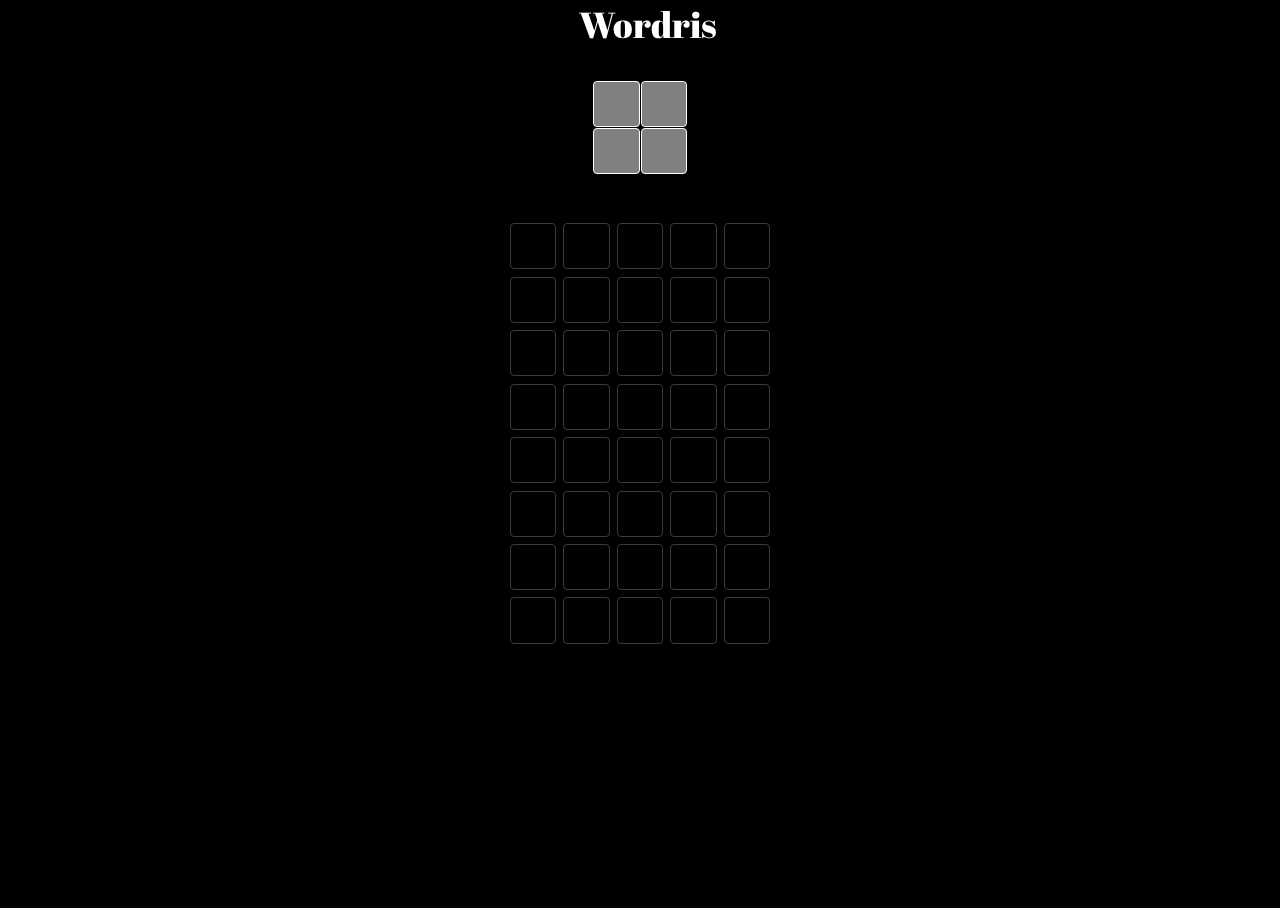
==== index.html @ 6dae2cc4 "Add sharing" ====
<!doctype html>
<head> 
  <meta charset="utf8">
  <title>wordris</title>
  <meta name="viewport" content="width=device-width, initial-scale=1.0">
  <link rel="stylesheet" href="index.css">
  <link rel="preconnect" href="https://fonts.googleapis.com">
  <link rel="preconnect" href="https://fonts.gstatic.com" crossorigin>
  <link href="https://fonts.googleapis.com/css2?family=Abril+Fatface&family=Noto+Sans+Symbols+2&display=swap" rel="stylesheet">
</head>
<body> 
  <script src="3rdparty/alea.min.js"></script>
  <script src="3rdparty/localforage.min.js"></script>
  <script type="module" src="app/main.js"></script>
  <div class="banner">Wordris</div>
  <div class="container">
    <div class="current" id="current">
      <div class="currentcell" currentrow="1" currentcell="0"></div>
      <div class="currentcell" currentrow="1" currentcell="1"></div>
      <div class="currentcell" currentrow="0" currentcell="0"></div>
      <div class="currentcell" currentrow="0" currentcell="1"></div>
    </div>
    <div id="grid" class="grid"></div>
    <div class="resultcontainer" id="resultcontainer">
      <div class="result" id="result">
        <div class="button" id="score"></div>
        <div class="share" id="share" tabindex=0>Share 
          <span class="shareicon">
          <svg xmlns="http://www.w3.org/2000/svg" height="24" viewBox="0 0 24 24" width="24">
                <path fill="white" d="M18 16.08c-.76 0-1.44.3-1.96.77L8.91 12.7c.05-.23.09-.46.09-.7s-.04-.47-.09-.7l7.05-4.11c.54.5 1.25.81 2.04.81 1.66 0 3-1.34 3-3s-1.34-3-3-3-3 1.34-3 3c0 .24.04.47.09.7L8.04 9.81C7.5 9.31 6.79 9 6 9c-1.66 0-3 1.34-3 3s1.34 3 3 3c.79 0 1.5-.31 2.04-.81l7.12 4.16c-.05.21-.08.43-.08.65 0 1.61 1.31 2.92 2.92 2.92s2.92-1.31 2.92-2.92c0-1.61-1.31-2.92-2.92-2.92zM18 4c.55 0 1 .45 1 1s-.45 1-1 1-1-.45-1-1 .45-1 1-1zM6 13c-.55 0-1-.45-1-1s.45-1 1-1 1 .45 1 1-.45 1-1 1zm12 7.02c-.55 0-1-.45-1-1s.45-1 1-1 1 .45 1 1-.45 1-1 1z"></path>
                  </svg>
          </span>
        </div>
      </div>
    </div>
    <div class="copied" id="copied">Copied to Clipboard</div>
  </div>
</body>
---- index.css ----
:root {
  --cell-width: 2.7vh;
  --current-cell-offset: 6vh;
}
@font-face {
  font-family: 'pump';
  src: url('assets/PumpRegular.ttf') format('truetype');
  font-weight: normal;
  font-style: normal;
}
html,body {
  height: 100%;
  background-color: black;
}
.banner {
  position: fixed;
  top: 0;
  width: 100%;
  text-align: center;
  color: white;
  font-size: 4vh;
  font-family: 'Abril Fatface', cursive;
}
.copied {
  visibility: hidden;
  background-color: #121213;
  color: white;
  position: absolute;
  top: 10%;
  left: 50%;
  transform: translate(-50%);
  border-radius: 5px;
  padding: 5px;
}
.visible {
  visibility: visible;
}
.hidden {
  visibility: hidden;
  opacity: 0;
  transition: visibility 0s 2s, opacity 2s linear;
}
.resultcontainer {
  display: none;
  position: absolute;
  width: 100%;
  height: 100%;
  top:0;
  left:0;
}
.result {
  background-color: #121213;
  color: white;
  position: absolute;
  min-width:30%;
  max-width:30%;
  top: 30%;
  left: 50%;
  height: 10%;
  transform: translate(-50%);
  border-radius: 5px;
  padding: 20px;
}
.share {
  display: flex;
  background-color: green;
  text-transform: uppercase;
  padding: 5px;
  border-radius: 5px;
  font-size: 20px;
  padding-top: 10px;
  position: absolute;
  top: 50%;
  left: 50%;
  transform: translate(-50%);
  cursor: pointer;
}
.shareicon {
  color: white;
}
.button {
  text-align: center;
  width: 100%;
}
.tip {
  font-size: 15px;
  color: white;
  text-align: center;
}
.container {
  flex-direction: column;
  display: flex;
  justify-content: center;
  align-items: center;
  flex-grow: 1;
}
.grid {
  position: relative;
  overflow: hidden;
  display: grid;
  grid-template-columns: repeat(5, 1fr);
  grid-template-rows: repeat(8, 1fr);
  gap: 0.8vh;
  padding-bottom: var(--cell-width);
}
.current {
  padding-top: calc(var(--cell-width) * 3);
  display: grid;
  grid-template-columns: repeat(2, 1fr);
  grid-template-rows: repeat(2, 1fr);
  gap: 1px;
  padding-bottom: calc(var(--cell-width) * 2);
}
.currentcell, .cell {
  color: white;
  border: 1px solid #413839;
  height: var(--cell-width);
  line-height: var(--cell-width);
  width: var(--cell-width);
  font-size: var(--cell-width);
  padding: 10px;
  text-align: center;
  vertical-align: middle;
  border-radius: 4px;
  text-transform: uppercase;
  pointer-events: none;
}
.activecell {
  border: 1px solid white;
  pointer-events: all;
  cursor: pointer;
}
.completecell {
  border: 1px solid white;
  pointer-events: none;
  filter: blur(0.8px);
}
.activecell:hover {
  background-color: #413839;
}

.currentcell {
  border: 1px solid white;
  background-color: grey;
}
.emptycell {
  border: none;
  height: var(--cell-width);
  line-height: var(--cell-width);
  width: var(--cell-width);
  padding: 10px;
}
.flip {
  perspective: 1000px;
  transform: rotateY(360deg);
  transition: transform .85s ease-in-out;
  transform-origin: 50% 50%;
  transform-style: preserve-3d;
}
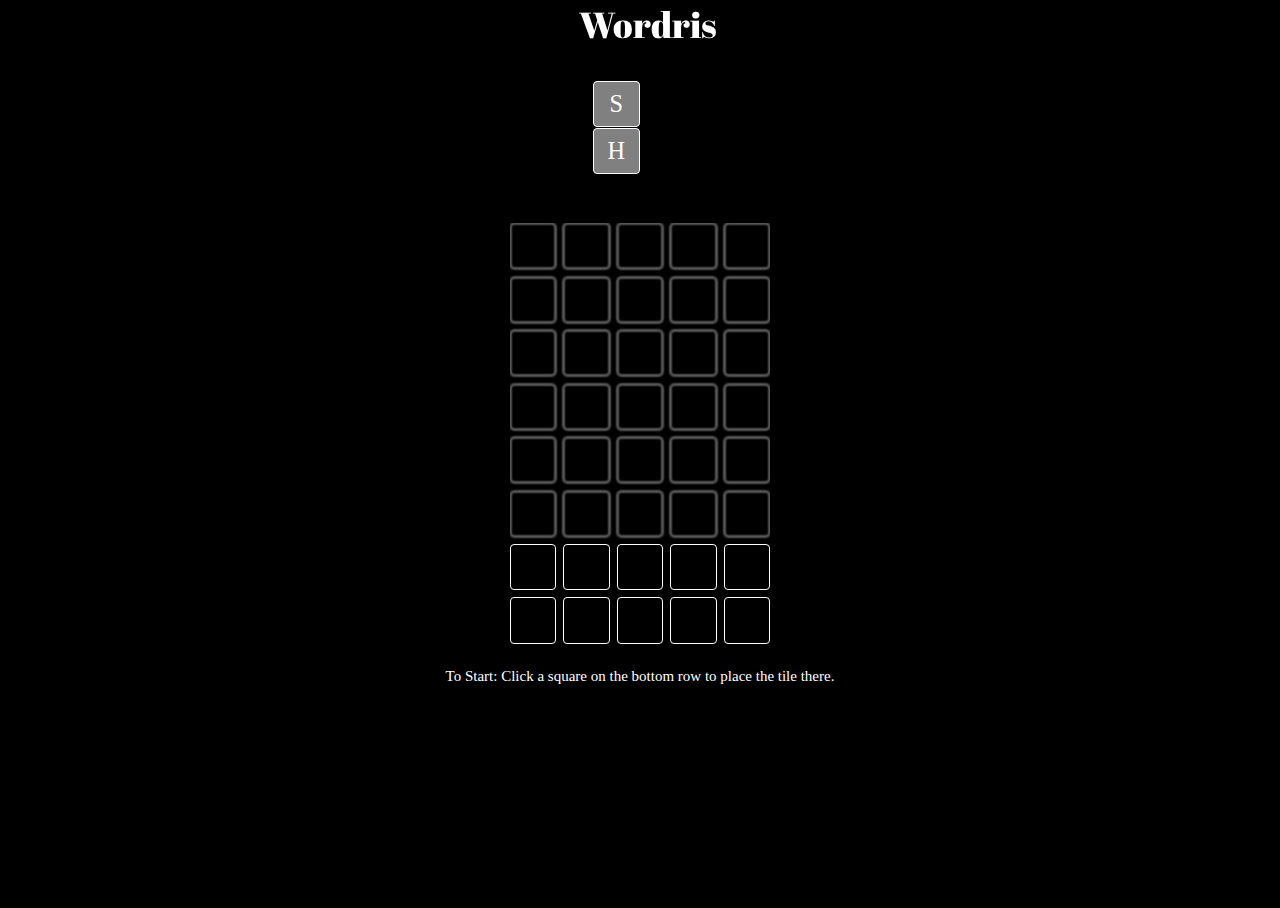
==== commit 51a2ad6d: "Readd tip" ====
--- a/index.html
+++ b/index.html
@@ -21,6 +21,7 @@
       <div class="currentcell" currentrow="0" currentcell="1"></div>
     </div>
     <div id="grid" class="grid"></div>
+    <div class="tip" id="tip"></div>
     <div class="resultcontainer" id="resultcontainer">
       <div class="result" id="result">
         <div class="button" id="score"></div>
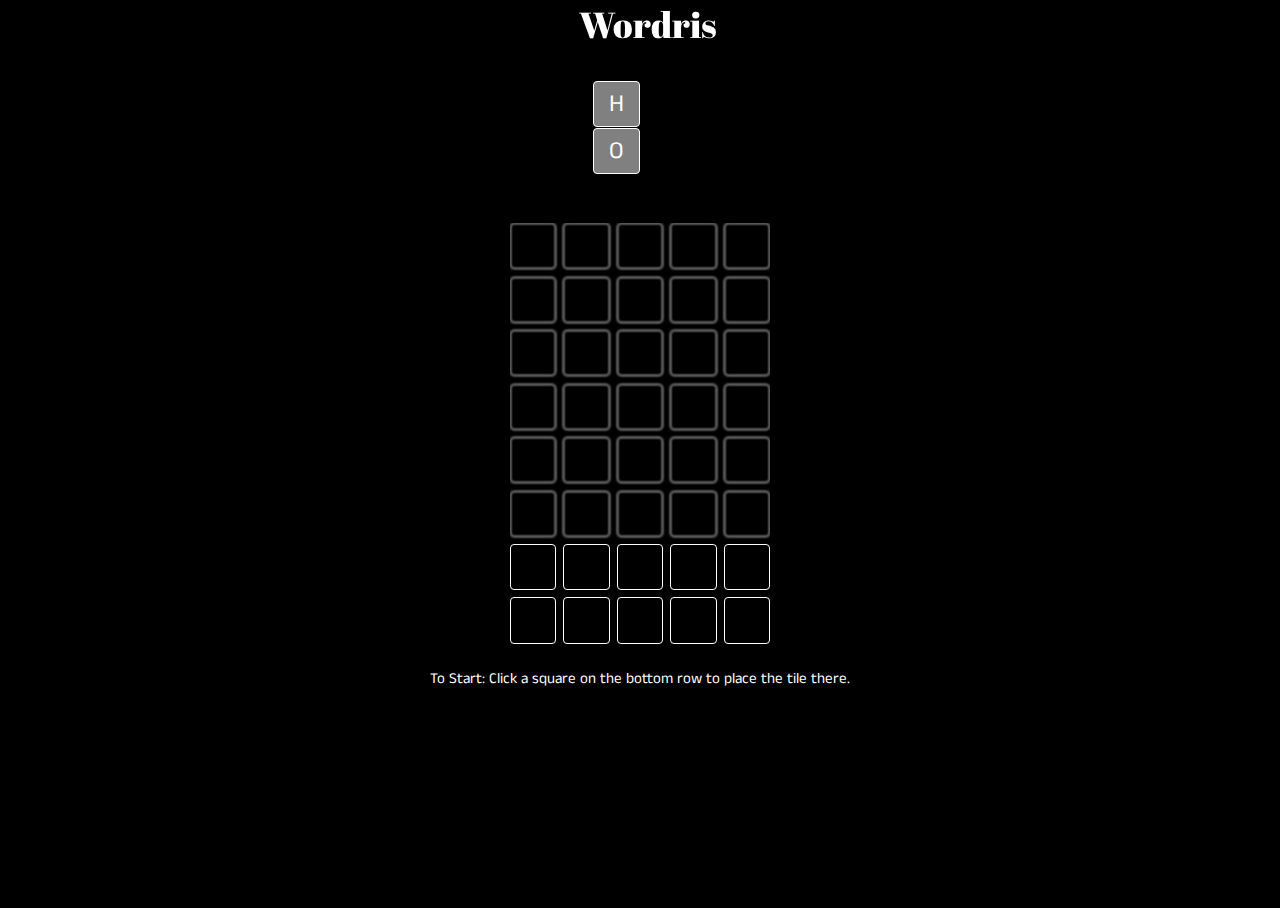
==== commit 6bb7c024: "Add a default font" ====
--- a/index.html
+++ b/index.html
@@ -1,12 +1,31 @@
 <!doctype html>
 <head> 
   <meta charset="utf8">
-  <title>wordris</title>
+  <title>Wordris</title>
   <meta name="viewport" content="width=device-width, initial-scale=1.0">
+  <!-- Primary Meta Tags --> <!-- this is the default metadata which all websites can draw on --> 
+  <meta name="description" content="Wordle meets Tetris">
+
+  <!-- Open Graph / Facebook --> <!-- this is what Facebook and other social websites will draw on -->
+  <meta property="og:type" content="website">
+  <meta property="og:url" content="https://mwenge.github.io/wordris">
+  <meta property="og:title" content="Wordris">
+  <meta property="og:description" content="Wordle meets Tetris">
+  <meta property="og:image" content="https://mwenge.github.io/wordris/assets/favicon.png">
+
+  <!-- Twitter --> <!-- You can have different summary for Twitter! -->
+  <meta property="twitter:card" content="https://mwenge.github.io/wordris/assets/favicon.png">
+  <meta property="twitter:url" content="https://mwenge.github.io/wordris">
+  <meta property="twitter:title" content="Wordris">
+  <meta property="twitter:description" content="Wordle meets Tetris">
+  <meta property="twitter:image" content="https://mwenge.github.io/wordris/assets/favicon.png">
+
+  <link rel="icon" type="image/x-icon" href="assets/favicon.png" id="icon">
   <link rel="stylesheet" href="index.css">
   <link rel="preconnect" href="https://fonts.googleapis.com">
   <link rel="preconnect" href="https://fonts.gstatic.com" crossorigin>
   <link href="https://fonts.googleapis.com/css2?family=Abril+Fatface&family=Noto+Sans+Symbols+2&display=swap" rel="stylesheet">
+  <link href="https://fonts.googleapis.com/css2?family=Anek+Malayalam&display=swap" rel="stylesheet">
 </head>
 <body> 
   <script src="3rdparty/alea.min.js"></script>
@@ -24,7 +43,8 @@
     <div class="tip" id="tip"></div>
     <div class="resultcontainer" id="resultcontainer">
       <div class="result" id="result">
-        <div class="button" id="score"></div>
+        <div class="button" id="score"></div><br>
+        <div class="button" id="comment"></div><br>
         <div class="share" id="share" tabindex=0>Share 
           <span class="shareicon">
           <svg xmlns="http://www.w3.org/2000/svg" height="24" viewBox="0 0 24 24" width="24">
--- a/index.css
+++ b/index.css
@@ -11,6 +11,7 @@
 html,body {
   height: 100%;
   background-color: black;
+  font-family: 'Anek Malayalam', sans-serif;
 }
 .banner {
   position: fixed;
@@ -47,16 +48,14 @@
   height: 100%;
   top:0;
   left:0;
+  filter: blur(0px);
 }
 .result {
   background-color: #121213;
   color: white;
   position: absolute;
-  min-width:30%;
-  max-width:30%;
   top: 30%;
   left: 50%;
-  height: 10%;
   transform: translate(-50%);
   border-radius: 5px;
   padding: 20px;
@@ -69,10 +68,6 @@
   border-radius: 5px;
   font-size: 20px;
   padding-top: 10px;
-  position: absolute;
-  top: 50%;
-  left: 50%;
-  transform: translate(-50%);
   cursor: pointer;
 }
 .shareicon {
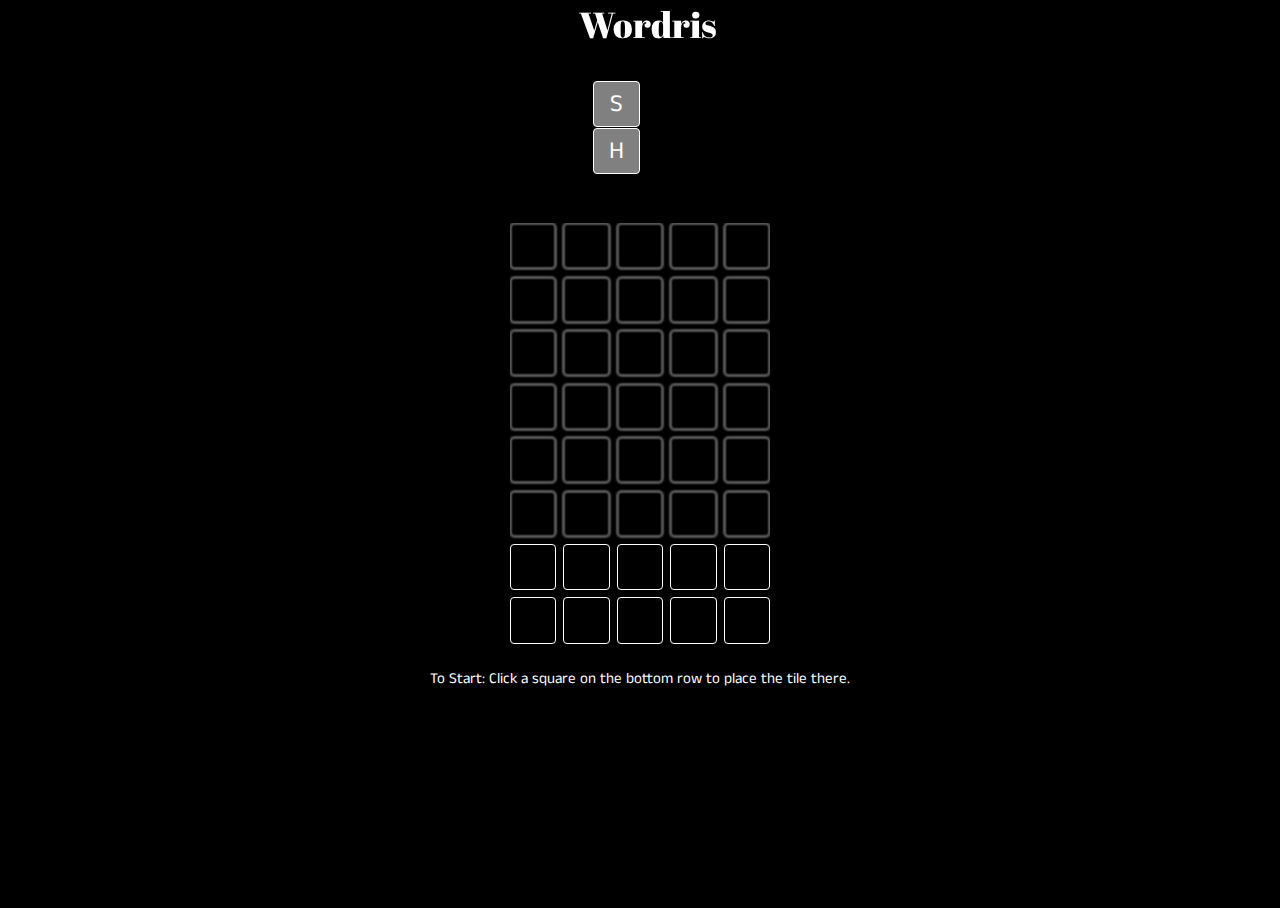
==== commit a40d6ed5: "add google tag" ====
--- a/index.html
+++ b/index.html
@@ -27,6 +27,15 @@
   <link href="https://fonts.googleapis.com/css2?family=Abril+Fatface&family=Noto+Sans+Symbols+2&display=swap" rel="stylesheet">
   <link href="https://fonts.googleapis.com/css2?family=Anek+Malayalam&display=swap" rel="stylesheet">
 </head>
+<!-- Google tag (gtag.js) -->
+<script async src="https://www.googletagmanager.com/gtag/js?id=G-T28WGXKGXK"></script>
+<script>
+  window.dataLayer = window.dataLayer || [];
+  function gtag(){dataLayer.push(arguments);}
+  gtag('js', new Date());
+
+  gtag('config', 'G-T28WGXKGXK');
+</script>
 <body> 
   <script src="3rdparty/alea.min.js"></script>
   <script src="3rdparty/localforage.min.js"></script>
